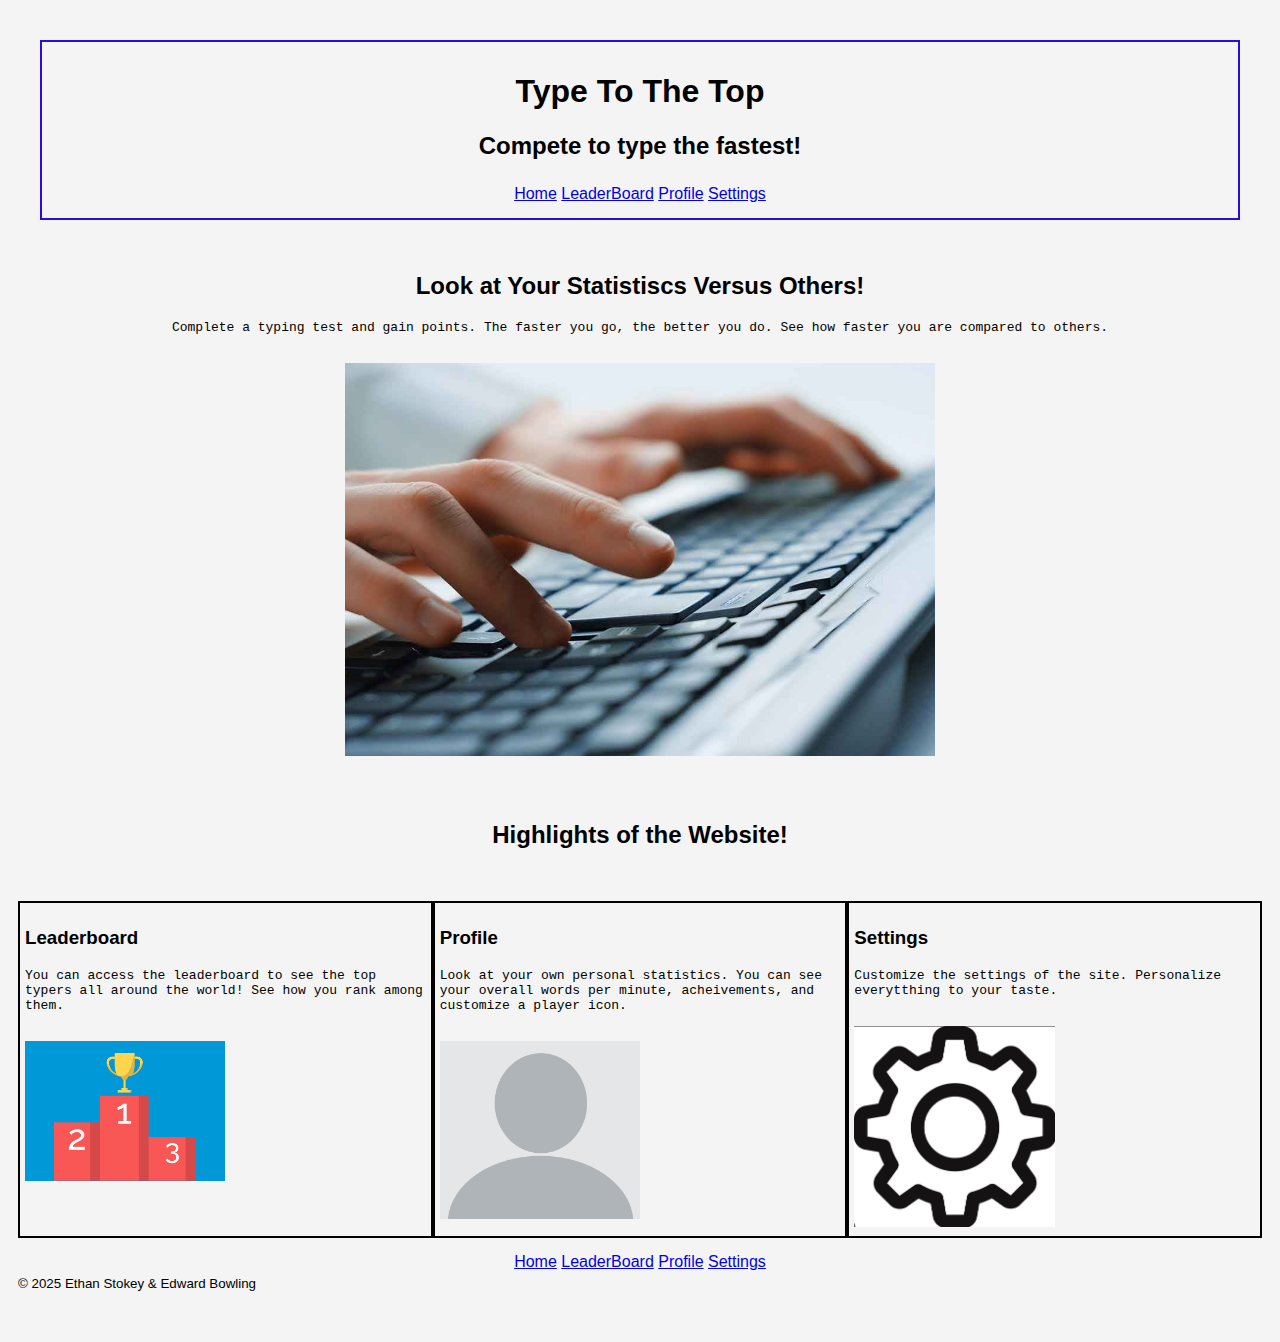
==== HW2/index.html @ 3aa46c71 "Fixed type in alt" ====
<!DOCTYPE html>
<html lang="en">
<head>
    <link rel="stylesheet" href="styles/main.css">
    <meta charset="UTF-8">
    <meta name="viewport" content="width=device-width, initial-scale=1.0">
    <title>Type To The Top</title>
</head>
<body class="container">
    <header class="text-block outline">
        <h1>Type To The Top</h1>
        <h2>Compete to type the fastest!</h2>
        <nav class="menu">
            <a href="index.html">Home</a>
            <a href="leaderboard.html">LeaderBoard</a>
            <a href="profile.html">Profile</a>
            <a href="settings.html">Settings</a>
        </nav>
    </header>

    <section class="text-block">
        <h2>Look at Your Statistiscs Versus Others!</h2>
        <pre>
Complete a typing test and gain points. The faster you go, the better you do. See how faster you are compared to others.
        </pre>
        <img src="typing_image.png" alt="Person typing." style="width:50%">
    </section>

    <section class="text-block">
        <h2>Highlights of the Website!</h2>
    </section>

    <div class="row">
        <section class="col-4">
            <h3>Leaderboard</h3>
            <pre>
You can access the leaderboard to see the top typers all around the world! See how you rank among them.
            </pre>
<!--
  Sources Used https://developer.mozilla.org/en-US/docs/Web/CSS/white-space 
  I used this for all of the <pre> elements. 
-->
            <img src="leaderboard.png" alt="A first, second, and third place podium" style="width:50%">
        </section>
        <section class="col-4">
            <h3>Profile</h3>
            <pre>
Look at your own personal statistics. You can see your overall words per minute, acheivements, and customize a player icon.
            </pre>
            <img src="profile.png" alt="Empty profile icon image" style="width:50%">
        </section>
        <section class="col-4">
            <h3>Settings</h3>
            <pre>
Customize the settings of the site. Personalize everytthing to your taste.
            </pre>
            <img src="settings.png" alt="Settings gear image" style="width:50%">
        </section>
    </div>

    <footer class ="primary-footer">
        <nav class="menu">
            <a href="index.html">Home</a>
            <a href="leaderboard.html">LeaderBoard</a>
            <a href="profile.html">Profile</a>
            <a href="settings.html">Settings</a>
        </nav>
        &nbsp;
        <small class="copyright">© 2025 Ethan Stokey & Edward Bowling</small>
    </footer>
</body>
</html>
---- HW2/styles/main.css ----
.container {
  font-family: 'Arial', sans-serif;
  background-color: #f4f4f4;
  padding: 10px;
}

.text-block {
  font-family: 'Arial', sans-serif;
  background-color: #f4f4f4;
  text-align: center;
  margin: 22px;
  padding: 10px;
}

.outline {
border: 2px solid #300bd6;
}

.copyright {
float: left;
}

.primary-footer {
font-family: 'Arial', sans-serif;
background-color: #f4f4f4;
padding-top: 10px;
padding-bottom: 30px;
position: relative;
bottom: 0;
}

.menu {
padding: 5px;
width: 100%;
text-align: center;
}

* {
box-sizing: border-box;
}  

.row {
width: 100%;
display: flex;
}

.col-4 {
width: 33.33%;
padding: 5px;
border: 2px solid #000000;
}

.col-12 {
width: 100;
}

[class*="col-"] {
width: 100%;
}

@media only screen and (max-width: 768px) {
  /* For mobile phones and tablets: */
  [class*="col-"] {
    width: 100%;
    text-align: center;
  }
  .row {
    flex-direction: column;
    align-items: center;
  }
} 

@media only screen and (min-width: 768px) {
  [class*="col-"] {
    float: right;
}
} 

pre {
  white-space: pre-wrap;
  word-wrap: break-word;
}
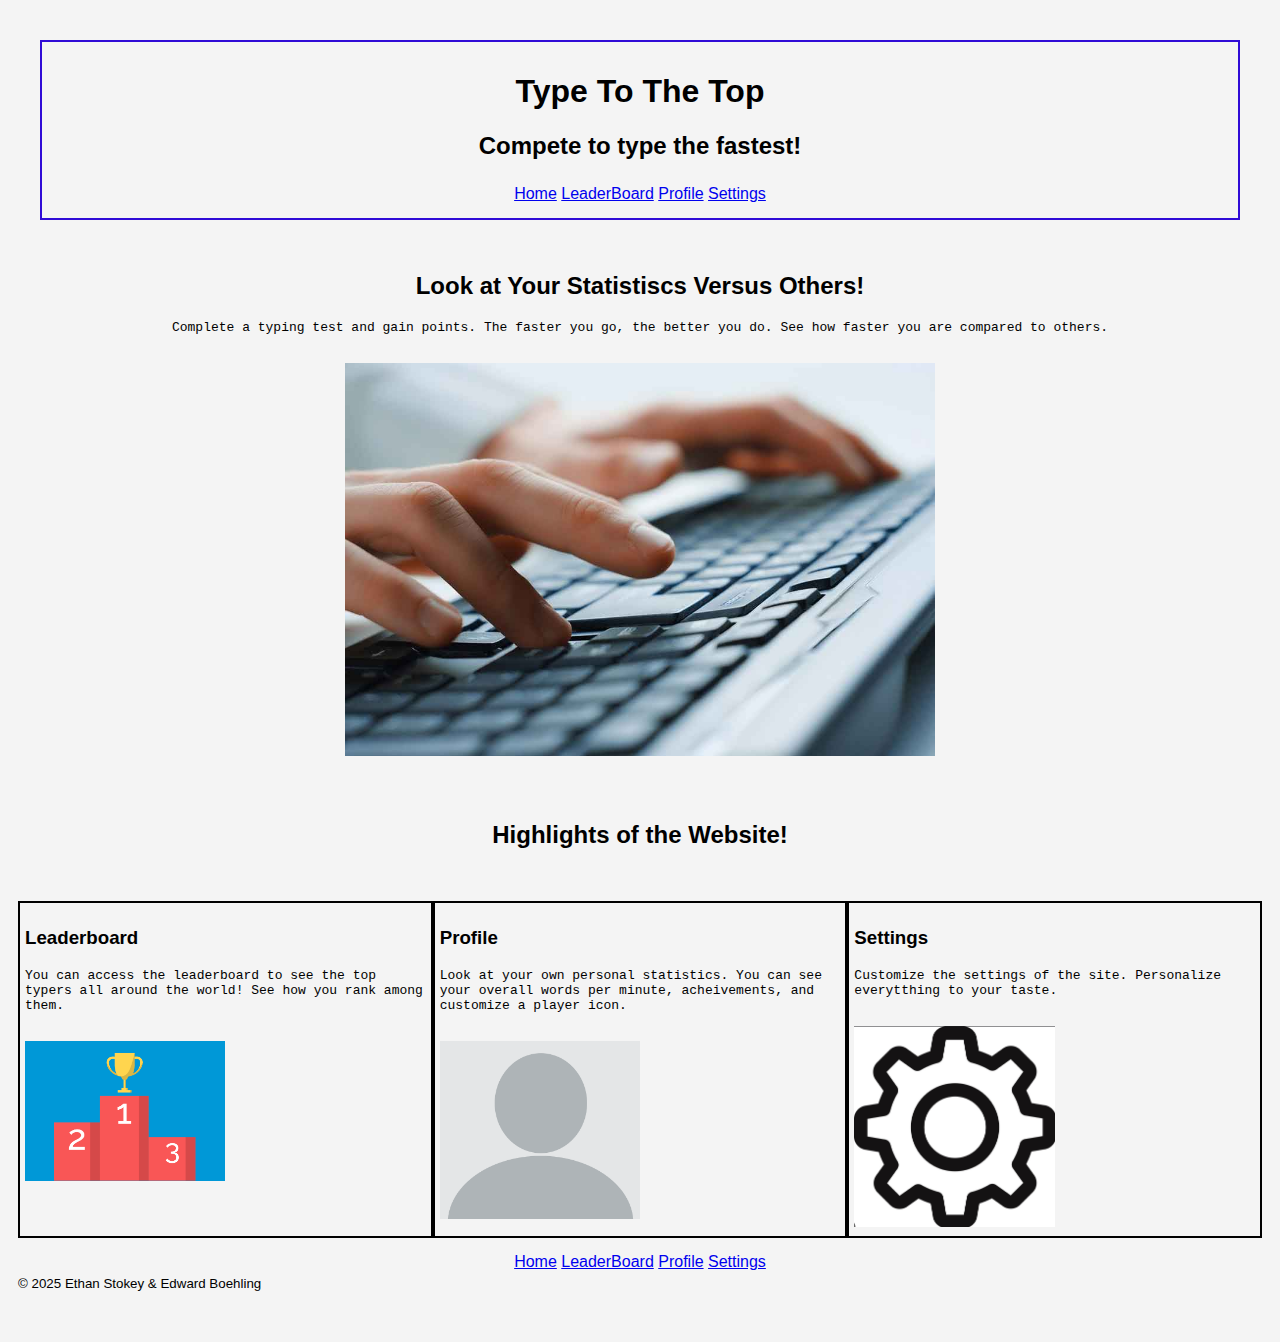
==== commit a0101b6f: "Fixed Copyright "Bowling" to "Boehling." Also, attempted to fulfill Metadata requirements, but only " ====
--- a/HW2/index.html
+++ b/HW2/index.html
@@ -3,8 +3,14 @@
 <head>
     <link rel="stylesheet" href="styles/main.css">
     <meta charset="UTF-8">
-    <meta name="viewport" content="width=device-width, initial-scale=1.0">
+    <meta name="viewport" content="width=device-width, initial-scale=1">
     <title>Type To The Top</title>
+    <meta name="author" content="Edward Boehling & Ethan Stokey">
+    <meta property="og:title" content="Type to The Top">
+    <meta property="og:type" content="website">
+    <meta property="og:url" content="http://127.0.0.1:5500/index.html">
+    <meta property="og:site_name" content="Type to The Top">
+    <meta property="og:description" content="This is a website that helps users practice typing.">
 </head>
 <body class="container">
     <header class="text-block outline">
@@ -24,6 +30,7 @@
 Complete a typing test and gain points. The faster you go, the better you do. See how faster you are compared to others.
         </pre>
         <img src="typing_image.png" alt="Person typing." style="width:50%">
+        <meta property="og:image" content="typing_image.png">
     </section>
 
     <section class="text-block">
@@ -41,6 +48,7 @@
   I used this for all of the <pre> elements. 
 -->
             <img src="leaderboard.png" alt="A first, second, and third place podium" style="width:50%">
+            <meta property="og:image" content="leaderboard.png">
         </section>
         <section class="col-4">
             <h3>Profile</h3>
@@ -48,6 +56,7 @@
 Look at your own personal statistics. You can see your overall words per minute, acheivements, and customize a player icon.
             </pre>
             <img src="profile.png" alt="Empty profile icon image" style="width:50%">
+            <meta property="og:image" content="profile.png">
         </section>
         <section class="col-4">
             <h3>Settings</h3>
@@ -55,6 +64,7 @@
 Customize the settings of the site. Personalize everytthing to your taste.
             </pre>
             <img src="settings.png" alt="Settings gear image" style="width:50%">
+            <meta property="og:image" content="settings.png">
         </section>
     </div>
 
@@ -66,7 +76,7 @@
             <a href="settings.html">Settings</a>
         </nav>
         &nbsp;
-        <small class="copyright">© 2025 Ethan Stokey & Edward Bowling</small>
+        <small class="copyright">© 2025 Ethan Stokey & Edward Boehling</small>
     </footer>
 </body>
 </html>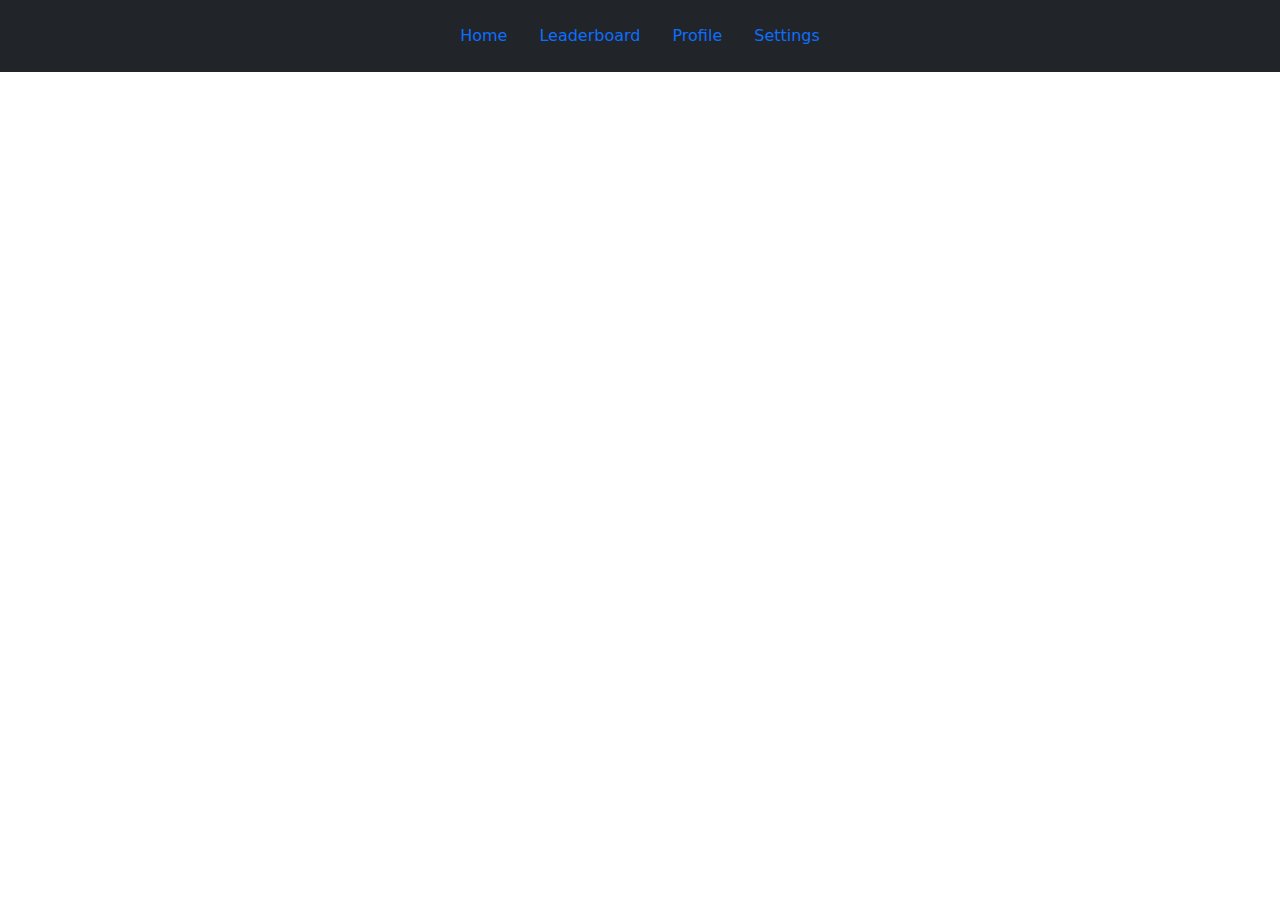
==== commit c59594a2: "Added nav bar and cleared out stuff from HW2" ====
--- a/HW2/index.html
+++ b/HW2/index.html
@@ -1,82 +1,34 @@
 <!DOCTYPE html>
 <html lang="en">
 <head>
-    <link rel="stylesheet" href="styles/main.css">
     <meta charset="UTF-8">
     <meta name="viewport" content="width=device-width, initial-scale=1">
-    <title>Type To The Top</title>
     <meta name="author" content="Edward Boehling & Ethan Stokey">
+    <meta name="description" content="This is a website that helps users practice typing.">
     <meta property="og:title" content="Type to The Top">
     <meta property="og:type" content="website">
     <meta property="og:url" content="http://127.0.0.1:5500/index.html">
     <meta property="og:site_name" content="Type to The Top">
     <meta property="og:description" content="This is a website that helps users practice typing.">
+    <title>Type To The Top</title>
+
+    <link href="https://cdn.jsdelivr.net/npm/bootstrap@5.3.3/dist/css/bootstrap.min.css" rel="stylesheet" integrity="sha384-QWTKZyjpPEjISv5WaRU9OFeRpok6YctnYmDr5pNlyT2bRjXh0JMhjY6hW+ALEwIH" crossorigin="anonymous">
+    
 </head>
-<body class="container">
-    <header class="text-block outline">
-        <h1>Type To The Top</h1>
-        <h2>Compete to type the fastest!</h2>
-        <nav class="menu">
-            <a href="index.html">Home</a>
-            <a href="leaderboard.html">LeaderBoard</a>
-            <a href="profile.html">Profile</a>
-            <a href="settings.html">Settings</a>
-        </nav>
-    </header>
-
-    <section class="text-block">
-        <h2>Look at Your Statistiscs Versus Others!</h2>
-        <pre>
-Complete a typing test and gain points. The faster you go, the better you do. See how faster you are compared to others.
-        </pre>
-        <img src="typing_image.png" alt="Person typing." style="width:50%">
-        <meta property="og:image" content="typing_image.png">
-    </section>
-
-    <section class="text-block">
-        <h2>Highlights of the Website!</h2>
-    </section>
-
-    <div class="row">
-        <section class="col-4">
-            <h3>Leaderboard</h3>
-            <pre>
-You can access the leaderboard to see the top typers all around the world! See how you rank among them.
-            </pre>
-<!--
-  Sources Used https://developer.mozilla.org/en-US/docs/Web/CSS/white-space 
-  I used this for all of the <pre> elements. 
--->
-            <img src="leaderboard.png" alt="A first, second, and third place podium" style="width:50%">
-            <meta property="og:image" content="leaderboard.png">
-        </section>
-        <section class="col-4">
-            <h3>Profile</h3>
-            <pre>
-Look at your own personal statistics. You can see your overall words per minute, acheivements, and customize a player icon.
-            </pre>
-            <img src="profile.png" alt="Empty profile icon image" style="width:50%">
-            <meta property="og:image" content="profile.png">
-        </section>
-        <section class="col-4">
-            <h3>Settings</h3>
-            <pre>
-Customize the settings of the site. Personalize everytthing to your taste.
-            </pre>
-            <img src="settings.png" alt="Settings gear image" style="width:50%">
-            <meta property="og:image" content="settings.png">
-        </section>
+<body>
+    <div class="bg-dark">
+        <header class="d-flex justify-content-center py-3">
+            <ul class="nav nav-pills">
+                <li class="nav-item"><a href="index.html" class="nav-link" aria-current="page">Home</a></li>
+                <li class="nav-item"><a href="leaderboard.html" class="nav-link">Leaderboard</a></li>
+                <li class="nav-item"><a href="profile.html" class="nav-link">Profile</a></li>
+                <li class="nav-item"><a href="settings.html" class="nav-link">Settings</a></li>
+            </ul>
+        </header>
     </div>
 
-    <footer class ="primary-footer">
-        <nav class="menu">
-            <a href="index.html">Home</a>
-            <a href="leaderboard.html">LeaderBoard</a>
-            <a href="profile.html">Profile</a>
-            <a href="settings.html">Settings</a>
-        </nav>
-        &nbsp;
-        <small class="copyright">© 2025 Ethan Stokey & Edward Boehling</small>
-    </footer>
+    <script src="https://cdn.jsdelivr.net/npm/bootstrap@5.3.3/dist/js/bootstrap.bundle.min.js" integrity="sha384-YvpcrYf0tY3lHB60NNkmXc5s9fDVZLESaAA55NDzOxhy9GkcIdslK1eN7N6jIeHz" crossorigin="anonymous"></script>
+    <script src="https://cdn.jsdelivr.net/npm/@popperjs/core@2.11.8/dist/umd/popper.min.js" integrity="sha384-I7E8VVD/ismYTF4hNIPjVp/Zjvgyol6VFvRkX/vR+Vc4jQkC+hVqc2pM8ODewa9r" crossorigin="anonymous"></script>
+    <script src="https://cdn.jsdelivr.net/npm/bootstrap@5.3.3/dist/js/bootstrap.min.js" integrity="sha384-0pUGZvbkm6XF6gxjEnlmuGrJXVbNuzT9qBBavbLwCsOGabYfZo0T0to5eqruptLy" crossorigin="anonymous"></script>
 </body>
-</html>+</html>
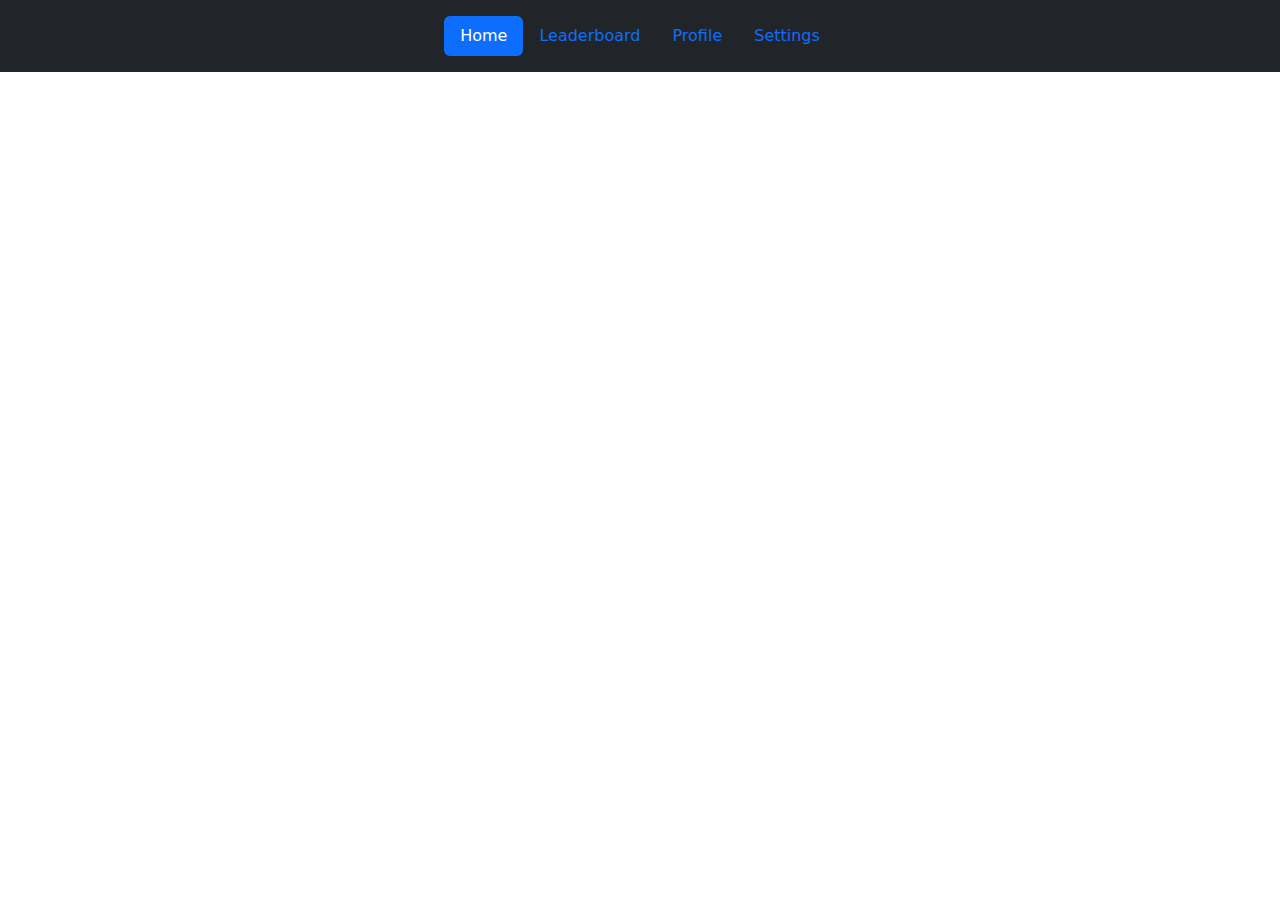
==== commit b2b277b4: "Added a custom script tht shows which page is selected. Not needed for HW, but looks nice." ====
--- a/HW2/index.html
+++ b/HW2/index.html
@@ -30,5 +30,18 @@
     <script src="https://cdn.jsdelivr.net/npm/bootstrap@5.3.3/dist/js/bootstrap.bundle.min.js" integrity="sha384-YvpcrYf0tY3lHB60NNkmXc5s9fDVZLESaAA55NDzOxhy9GkcIdslK1eN7N6jIeHz" crossorigin="anonymous"></script>
     <script src="https://cdn.jsdelivr.net/npm/@popperjs/core@2.11.8/dist/umd/popper.min.js" integrity="sha384-I7E8VVD/ismYTF4hNIPjVp/Zjvgyol6VFvRkX/vR+Vc4jQkC+hVqc2pM8ODewa9r" crossorigin="anonymous"></script>
     <script src="https://cdn.jsdelivr.net/npm/bootstrap@5.3.3/dist/js/bootstrap.min.js" integrity="sha384-0pUGZvbkm6XF6gxjEnlmuGrJXVbNuzT9qBBavbLwCsOGabYfZo0T0to5eqruptLy" crossorigin="anonymous"></script>
+
+    <script>
+        document.querySelectorAll('.nav-link').forEach(link => {
+            if (link.href === window.location.href) {
+                link.classList.add('active');
+            }
+        });
+    </script>
+
+<!--
+Script code based on this discussion:
+https://stackoverflow.com/questions/20060467/add-active-navigation-class-based-on-url
+-->
 </body>
 </html>
